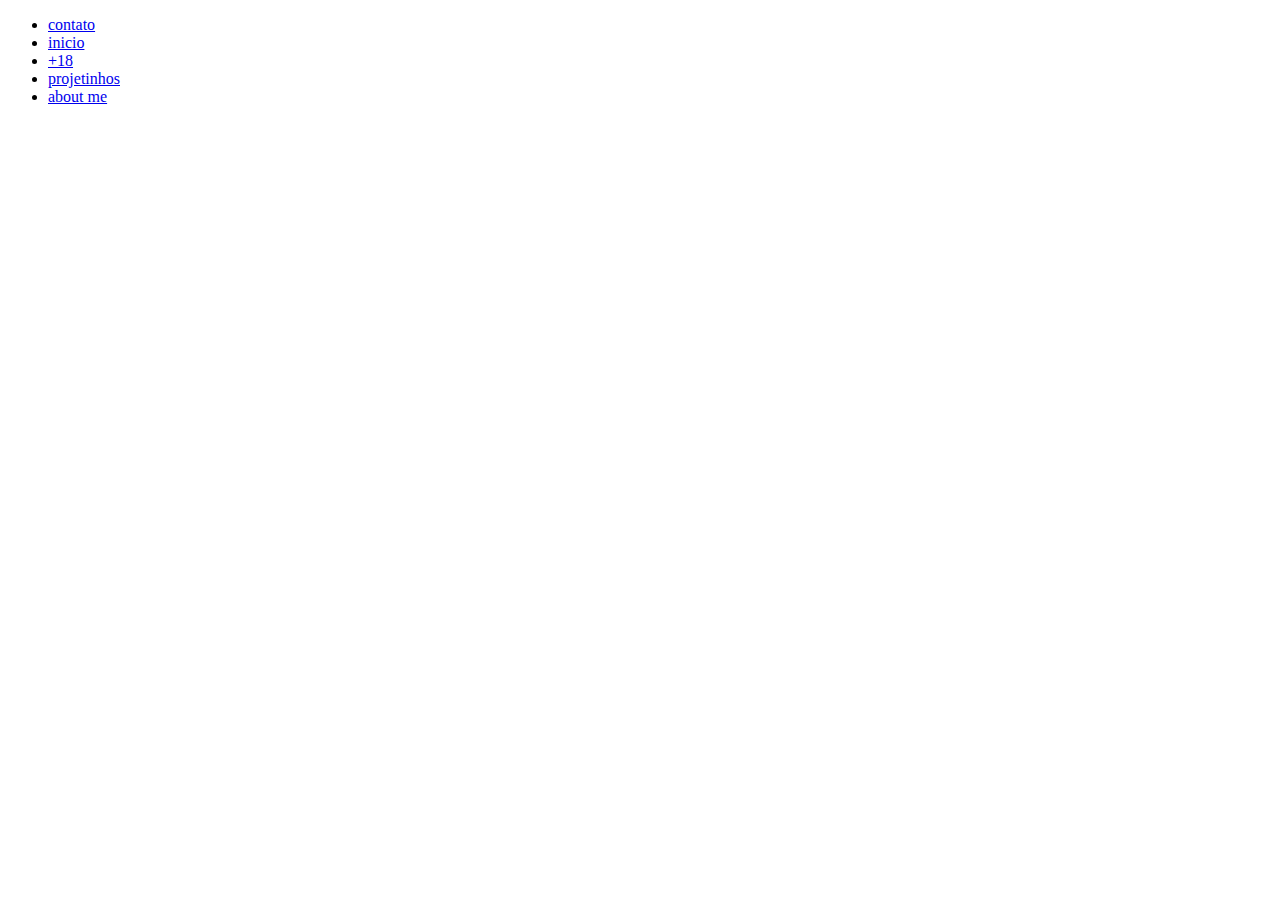
==== pdrhxz.github.iko-main/index.html @ a49e4aed "Add files via upload" ====
<!DOCTYPE html>
<html lang="pt-br">
  <head>
    <title>Título da página</title>
    <meta charset="utf-8">
  </head>
  <body>
    <ul>
    <li> <a href="index.html"> contato</a> </li>
    <li> <a href="contato.html"> inicio</a> </li>
    <li> <a href="galeria.html"> +18 </a> </li>
    <li> <a href="projetos.html"> projetinhos</a> </li>
    <li> <a href="biografia.html"> about me</a> </li>
    </ul>
  </body>
</html>
<!-- https://coolors.co/caffd0-c9e4e7-bfc2e6-b4a0e5-bf6ef2-ca3cff-1e1014 -->
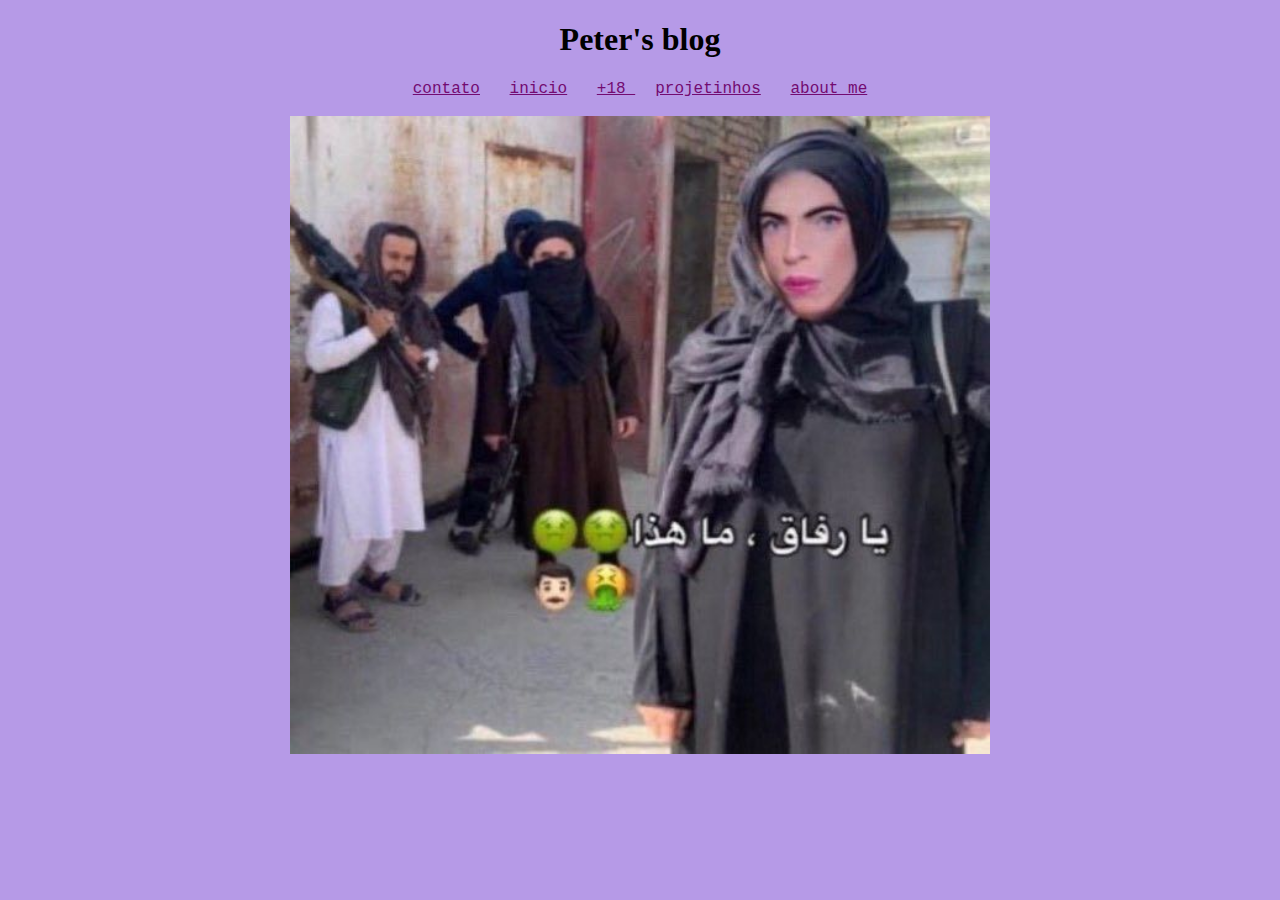
==== commit a1960b5e: "Add files via upload" ====
--- a/pdrhxz.github.iko-main/index.html
+++ b/pdrhxz.github.iko-main/index.html
@@ -2,9 +2,13 @@
 <html lang="pt-br">
   <head>
     <title>Título da página</title>
+    <link rel="stylesheet" href="estilo.css">
     <meta charset="utf-8">
   </head>
   <body>
+    <h1> Peter's blog</h1>
+
+    
     <ul>
     <li> <a href="index.html"> contato</a> </li>
     <li> <a href="contato.html"> inicio</a> </li>
@@ -12,6 +16,8 @@
     <li> <a href="projetos.html"> projetinhos</a> </li>
     <li> <a href="biografia.html"> about me</a> </li>
     </ul>
+    <br>
+    <img src="Roupas Indie.jpg" width="700px">
+    
   </body>
 </html>
-<!-- https://coolors.co/caffd0-c9e4e7-bfc2e6-b4a0e5-bf6ef2-ca3cff-1e1014 -->--- a/pdrhxz.github.iko-main/estilo.css
+++ b/pdrhxz.github.iko-main/estilo.css
@@ -0,0 +1,33 @@
+ul {
+    list-style-type: none;
+    padding: 0%;
+    margin:0%
+}
+
+li {
+    display: inline;
+    padding: 10px;
+}
+
+body{
+    background-color: #B69AE7;
+    font-family: 'Courier New', Courier, monospace;
+    text-align: center;
+    
+}
+
+a {
+    color: rgb(115, 11, 113);
+}
+
+a:hover {
+    color: crimson;
+}
+    h1{
+        font-family: Georgia, 'Times New Roman', Times, serif;
+
+    }
+image{
+    image: orientation 5px;;
+}
+
